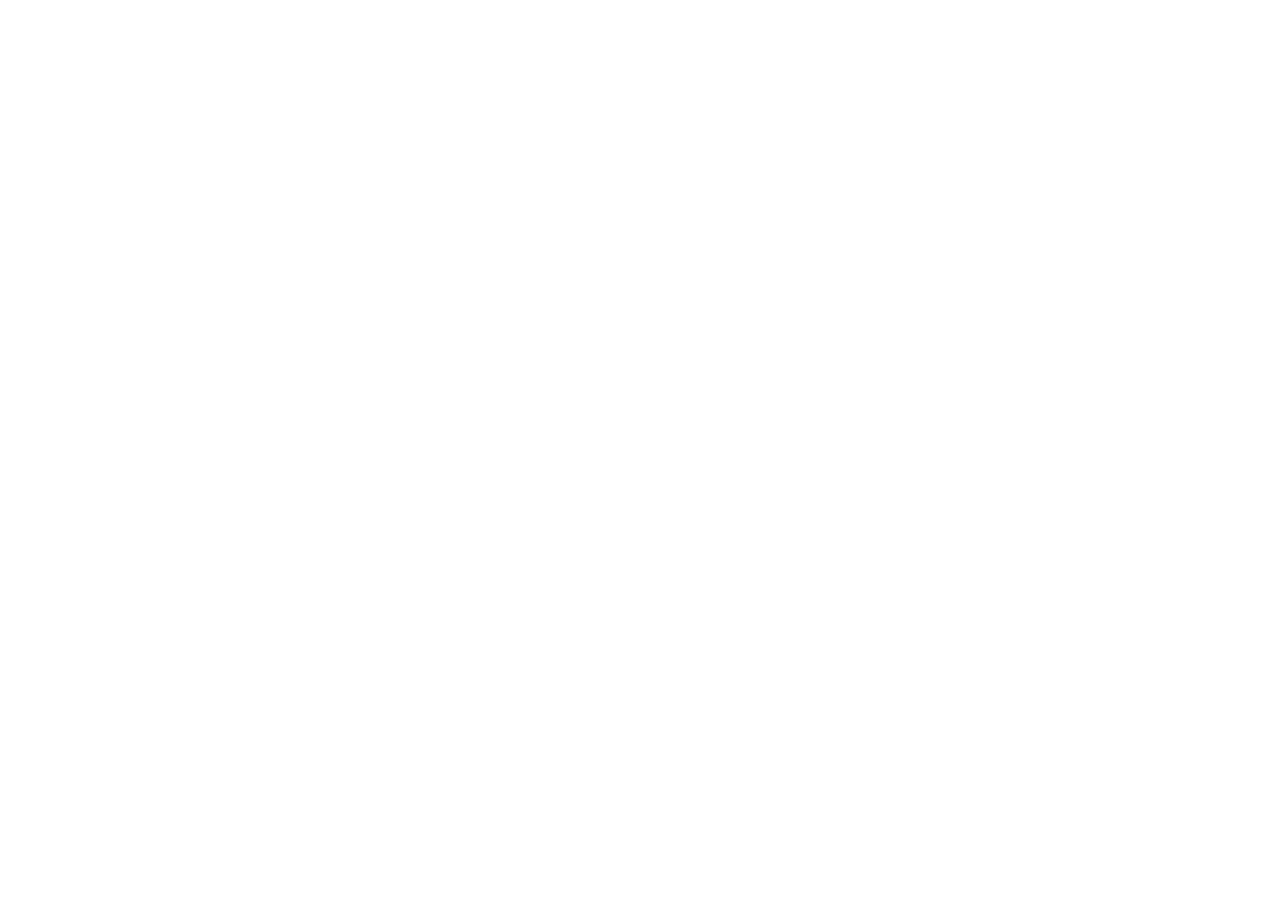
==== index.html @ 0e70798e "proyecto" ====
<!DOCTYPE html>
<html lang="en">
<head>
    <meta charset="UTF-8">
    <meta name="viewport" content="width=device-width, initial-scale=1.0">
    <title>motherlode</title>
</head>
<body>
    
</body>
</html>
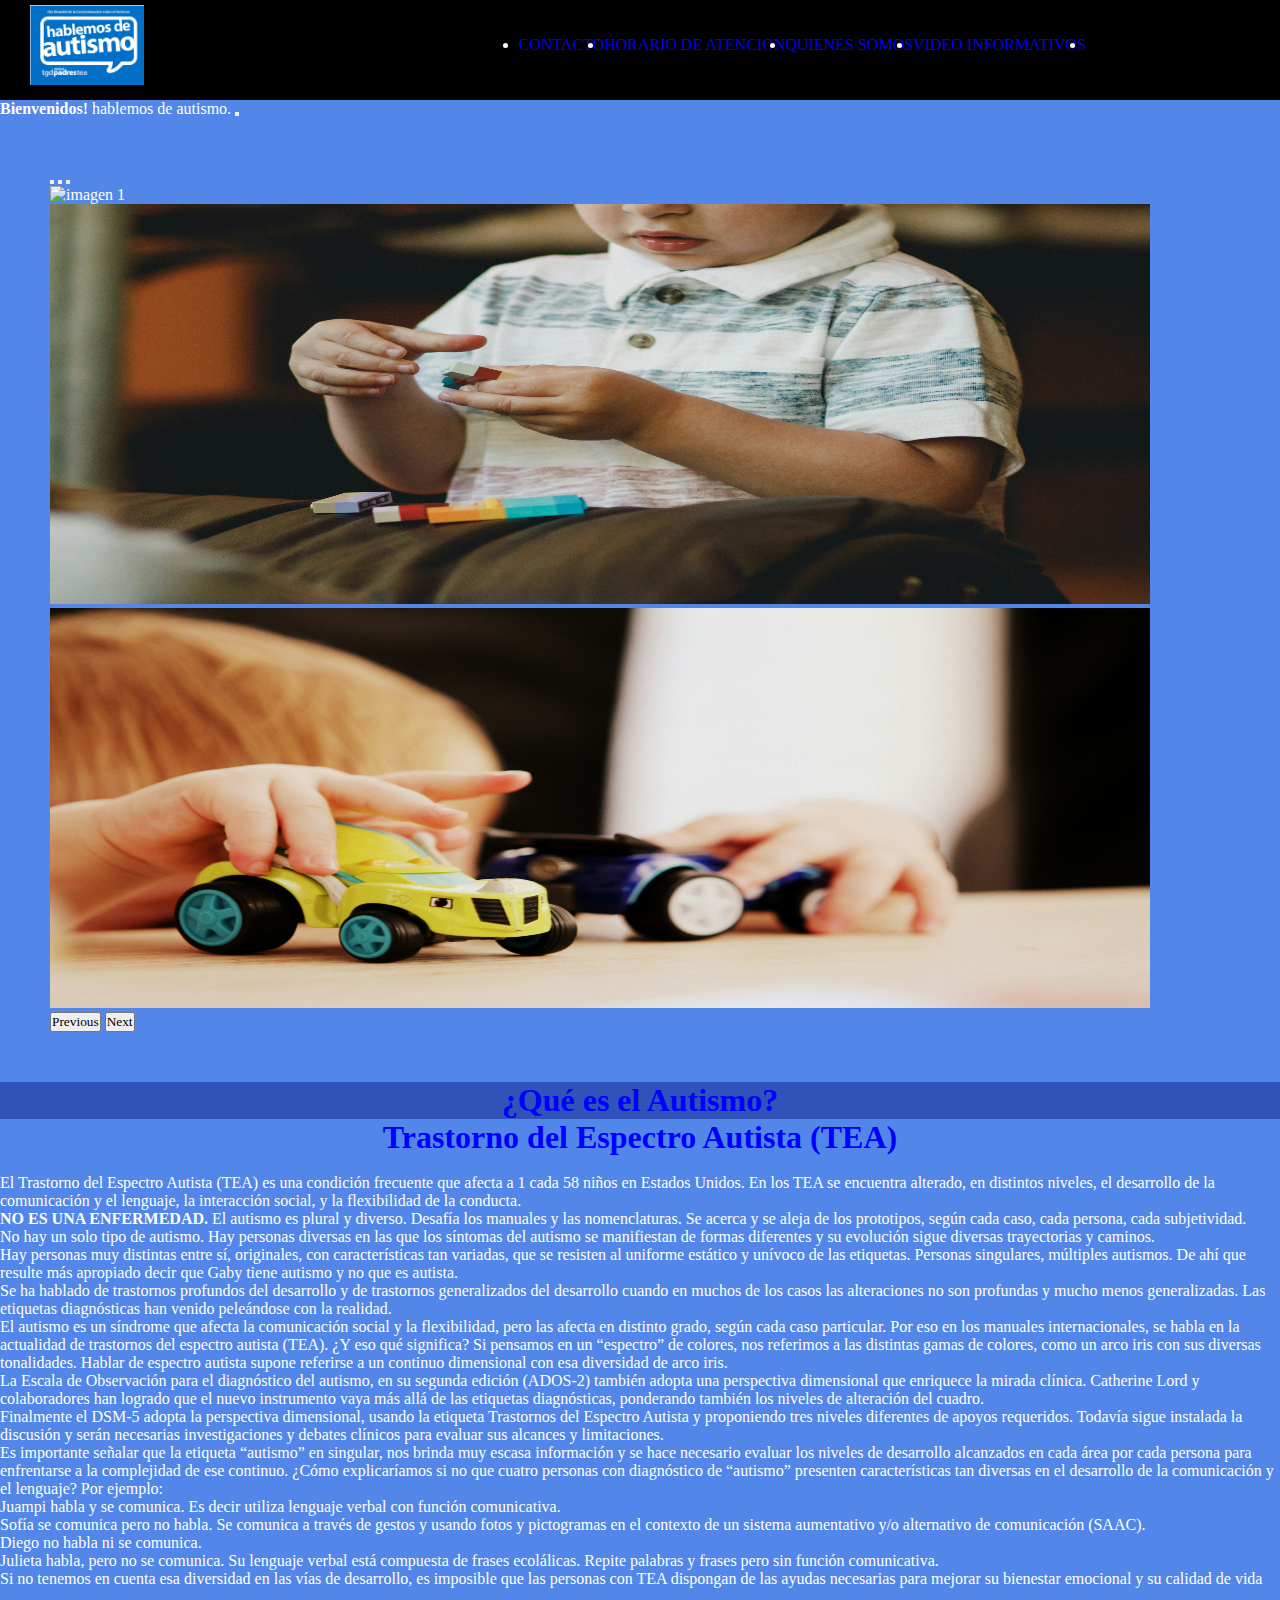
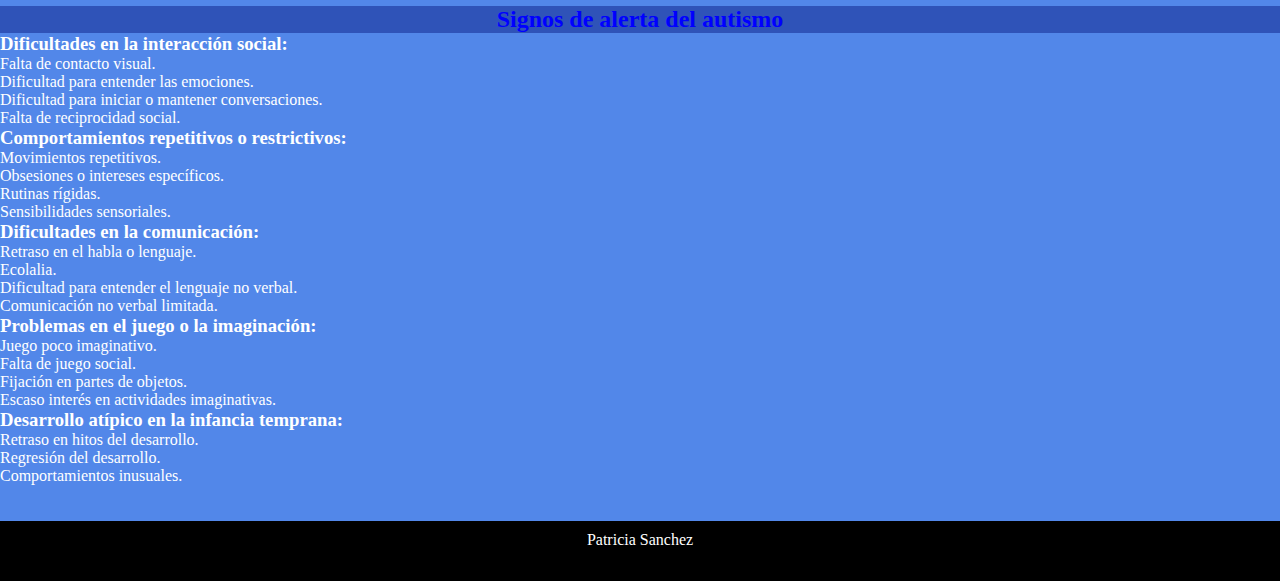
==== commit b1a7c0a1: "first commit" ====
--- a/index.html
+++ b/index.html
@@ -3,9 +3,160 @@
 <head>
     <meta charset="UTF-8">
     <meta name="viewport" content="width=device-width, initial-scale=1.0">
-    <title>motherlode</title>
-</head>
-<body>
+    <title>proyecto final</title>
+    <link rel="stylesheet" href="style.css">
+    <link href="https://cdn.jsdelivr.net/npm/bootstrap@5.3.2/dist/css/bootstrap.min.css" rel="stylesheet" integrity="sha384-T3c6CoIi6uLrA9TneNEoa7RxnatzjcDSCmG1MXxSR1GAsXEV/Dwwykc2MPK8M2HN" crossorigin="anonymous">
+   <script src="scrpit.js"></script>
+   <style>
+      body {
+          font-family: Arial, sans-serif; /* Establece Arial como la fuente principal */
+          color: white; /* Establece el color del texto en blanco */
+          background-color: black; /* Cambia el color de fondo */
+      }
+  </style>
+  </head>
+<body style="background-color:rgb(82, 135, 233);">
+  
+<header>
+        <div class="interior">
+            <a href="" class="logo"> <img class="inicio" src="imagenes/cartel logo.jpg" alt=""></a>
+            <nav class="navegacion">
+            <li></li><a href="./paginas/contactos.html">CONTACTO</a></li>
+            <li><a href="paginas/horarioaten.html">HORARIO DE ATENCION</a></li>
+            <li><a href="./paginas/quienessomos.html">QUIENES SOMOS</a></li>
+            <li><a href="paginas/enlaces.html">VIDEO INFORMATIVOS</a></li>
+             <li class="submenu">
+             <ul class="hijos">
+                <li></li><a href="historia"></a>
+                <li></li><a href="notas de prensa"></a>
+                <li></li><a href="videos"></a>
+             </ul>
+             </li>
+          </div>
+        </nav>
+     </div>
+</header>
+
+<div class="alert alert-warning alert-dismissible fade show" role="alert">
+  <strong>Bienvenidos!</strong> hablemos de autismo.
+  <button type="button" class="btn-close" data-bs-dismiss="alert" aria-label="Close"></button>
+</div>
+
+<div class="container">
+  <div id="carouselExampleIndicators" class="carousel slide">
+    <div class="carousel-indicators">
+      <button type="button" data-bs-target="#carouselExampleIndicators" data-bs-slide-to="0" class="active" aria-current="true" aria-label="Slide 1"></button>
+      <button type="button" data-bs-target="#carouselExampleIndicators" data-bs-slide-to="1" aria-label="Slide 2"></button>
+      <button type="button" data-bs-target="#carouselExampleIndicators" data-bs-slide-to="2" aria-label="Slide 3"></button>
+    </div>
+    <div class="carousel-inner">
+      <div class="carousel-item active">
+        <img class="carusel" src="./imagenes/imagen autismo (1).jpg" class="d-block w-100" alt="imagen 1">
+      </div>
+      <div class="carousel-item">
+        <img class="carusel" src="./imagenes/imagen autismo (2).jpg" class="d-block w-100" alt="imagen 2">
+      </div>
+      <div class="carousel-item">
+        <img class="carusel" src="./imagenes/imagen autismo (3).jpg" class="d-block w-100" alt="imagen 3">
+      </div>
+    </div>
+    <button class="carousel-control-prev" type="button" data-bs-target="#carouselExampleIndicators" data-bs-slide="prev">
+      <span class="carousel-control-prev-icon" aria-hidden="true"></span>
+      <span class="visually-hidden">Previous</span>
+    </button>
+    <button class="carousel-control-next" type="button" data-bs-target="#carouselExampleIndicators" data-bs-slide="next">
+      <span class="carousel-control-next-icon" aria-hidden="true"></span>
+      <span class="visually-hidden">Next</span>
+    </button>
+  </div>
+</div>
+<h1 style="text-align: center; color: blue; background-color: rgb(47, 83, 184);">¿Qué es el Autismo?</h1>
+<main>
+
+  <section> <h1 style="text-align: center; color: blue;">Trastorno del Espectro Autista (TEA)</h1> 
+    <br>
+    <p>El Trastorno del Espectro Autista (TEA) es una condición frecuente que afecta a 1 cada 58 niños en Estados Unidos. En los TEA se encuentra alterado, en distintos niveles, el desarrollo de la comunicación y el lenguaje, la interacción social, y la flexibilidad de la conducta.</p>
+
+    <p><strong>NO ES UNA ENFERMEDAD.</strong> El autismo es plural y diverso. Desafía los manuales y las nomenclaturas. Se acerca y se aleja de los prototipos, según cada caso, cada persona, cada subjetividad.</p>
     
+    <p>No hay un solo tipo de autismo. Hay personas diversas en las que los síntomas del autismo se manifiestan de formas diferentes y su evolución sigue diversas trayectorias y caminos.</p>
+    
+    <p>Hay personas muy distintas entre sí, originales, con características tan variadas, que se resisten al uniforme estático y unívoco de las etiquetas. Personas singulares, múltiples autismos. De ahí que resulte más apropiado decir que Gaby tiene autismo y no que es autista.</p>
+    
+    <p>Se ha hablado de trastornos profundos del desarrollo y de trastornos generalizados del desarrollo cuando en muchos de los casos las alteraciones no son profundas y mucho menos generalizadas. Las etiquetas diagnósticas han venido peleándose con la realidad.</p>
+    
+    <p>El autismo es un síndrome que afecta la comunicación social y la flexibilidad, pero las afecta en distinto grado, según cada caso particular. Por eso en los manuales internacionales, se habla en la actualidad de trastornos del espectro autista (TEA). ¿Y eso qué significa? Si pensamos en un “espectro” de colores, nos referimos a las distintas gamas de colores, como un arco iris con sus diversas tonalidades. Hablar de espectro autista supone referirse a un continuo dimensional con esa diversidad de arco iris.</p>
+    
+    <p>La Escala de Observación para el diagnóstico del autismo, en su segunda edición (ADOS-2) también adopta una perspectiva dimensional que enriquece la mirada clínica. Catherine Lord y colaboradores han logrado que el nuevo instrumento vaya más allá de las etiquetas diagnósticas, ponderando también los niveles de alteración del cuadro.</p>
+    
+    <p>Finalmente el DSM-5 adopta la perspectiva dimensional, usando la etiqueta Trastornos del Espectro Autista y proponiendo tres niveles diferentes de apoyos requeridos. Todavía sigue instalada la discusión y serán necesarias investigaciones y debates clínicos para evaluar sus alcances y limitaciones.</p>
+    
+    <p>Es importante señalar que la etiqueta “autismo” en singular, nos brinda muy escasa información y se hace necesario evaluar los niveles de desarrollo alcanzados en cada área por cada persona para enfrentarse a la complejidad de ese continuo. ¿Cómo explicaríamos si no que cuatro personas con diagnóstico de “autismo” presenten características tan diversas en el desarrollo de la comunicación y el lenguaje? Por ejemplo:</p>
+    <ul>
+        <li>Juampi habla y se comunica. Es decir utiliza lenguaje verbal con función comunicativa.</li>
+        <li>Sofía se comunica pero no habla. Se comunica a través de gestos y usando fotos y pictogramas en el contexto de un sistema aumentativo y/o alternativo de comunicación (SAAC).</li>
+        <li>Diego no habla ni se comunica.</li>
+        <li>Julieta habla, pero no se comunica. Su lenguaje verbal está compuesta de frases ecolálicas. Repite palabras y frases pero sin función comunicativa.</li>
+    </ul>
+    
+    <p>Si no tenemos en cuenta esa diversidad en las vías de desarrollo, es imposible que las personas con TEA dispongan de las ayudas necesarias para mejorar su bienestar emocional y su calidad de vida
+    </section>
+<br>
+</main>
+
+<aside>
+  <h2 style="text-align: center; color: blue;background-color: rgb(47, 83, 184);">Signos de alerta del autismo</h2>
+    <ol>
+        <li>
+            <h3>Dificultades en la interacción social:</h3>
+            <ul>
+                <li>Falta de contacto visual.</li>
+                <li>Dificultad para entender las emociones.</li>
+                <li>Dificultad para iniciar o mantener conversaciones.</li>
+                <li>Falta de reciprocidad social.</li>
+            </ul>
+        </li>
+        <li>
+            <h3>Comportamientos repetitivos o restrictivos:</h3>
+            <ul>
+                <li>Movimientos repetitivos.</li>
+                <li>Obsesiones o intereses específicos.</li>
+                <li>Rutinas rígidas.</li>
+                <li>Sensibilidades sensoriales.</li>
+            </ul>
+        </li>
+        <li>
+            <h3>Dificultades en la comunicación:</h3>
+            <ul>
+                <li>Retraso en el habla o lenguaje.</li>
+                <li>Ecolalia.</li>
+                <li>Dificultad para entender el lenguaje no verbal.</li>
+                <li>Comunicación no verbal limitada.</li>
+            </ul>
+        </li>
+        <li>
+            <h3>Problemas en el juego o la imaginación:</h3>
+            <ul>
+                <li>Juego poco imaginativo.</li>
+                <li>Falta de juego social.</li>
+                <li>Fijación en partes de objetos.</li>
+                <li>Escaso interés en actividades imaginativas.</li>
+            </ul>
+        </li>
+        <li>
+            <h3>Desarrollo atípico en la infancia temprana:</h3>
+            <ul>
+                <li>Retraso en hitos del desarrollo.</li>
+                <li>Regresión del desarrollo.</li>
+                <li>Comportamientos inusuales.</li>
+            </ul>
+        </li>
+    </ol>
+</aside>
+
+<br>
+<br>
+<script src="https://cdn.jsdelivr.net/npm/bootstrap@5.3.2/dist/js/bootstrap.bundle.min.js" integrity="sha384-C6RzsynM9kWDrMNeT87bh95OGNyZPhcTNXj1NW7RuBCsyN/o0jlpcV8Qyq46cDfL" crossorigin="anonymous"></script>
+<footer class="footer"> Patricia Sanchez </footer>
 </body>
 </html>--- a/style.css
+++ b/style.css
@@ -0,0 +1,88 @@
+*{ margin:0;
+padding: 0;
+box-sizing: border-box;
+text-decoration: none;
+font-family: "open sans";
+}
+body{
+    background-color: rgb(82, 135, 233);
+    font-family: Arial, sans-serif; /* Establece Arial como la fuente principal */
+    color: white; /* Establece el color del texto en blanco */
+    background-color: black; /* Cambia el color de fondo */
+}
+header{
+    width: 100%;
+    height: 100px;
+    background-color: black;
+
+}
+main {
+    min-height: calc(100% - 120px);
+ }
+.interior{
+    max-width: 100%;
+    padding: 0 10px;
+    margin: auto;
+}
+.logo{
+    float: left;
+    padding: 5px 20px;
+}
+.logo img{
+    height: 80px;
+}
+.logo img:hover{
+    transform: scale(1.1);
+}
+.navegacion{
+    float:right;
+    display: flex;
+    align-items: center;
+    min-height: 90px;
+    z-index: 1000;
+}
+.navegacion ul{
+    list-style:none ;
+    padding: 0 10px;
+}
+.navegacion ul li{
+    display: inline-block;
+    position: relative;
+    transition: .3s linear;
+    z-index: 1000;
+
+}
+.navegacion ul li :hover{
+    transform: scale(1.1);
+}
+.navegacion ul a{
+    color: beige;
+    text-align: center;
+    text-transform: uppercase;
+    font-size: 14px;
+    font-weight: bold;
+    padding: 12px 26px;
+    transition: .3s linear ;
+}
+ .navegacion ul li a:hover{
+    color: aqua;
+    transform: scale(1.1);
+ }  
+
+.carusel{
+   width: 1100px;
+   height: 400px;
+}
+.container{
+    margin: 50px;
+}
+
+
+ .footer {
+    background-color: #000000; /* Color de fondo */
+    color: white; /* Color del texto */
+    text-align: center; /* Alinear el texto al centro */
+    padding: 10px; /* Espaciado interno */
+    height: 60px; /* Altura del footer */
+    
+}
